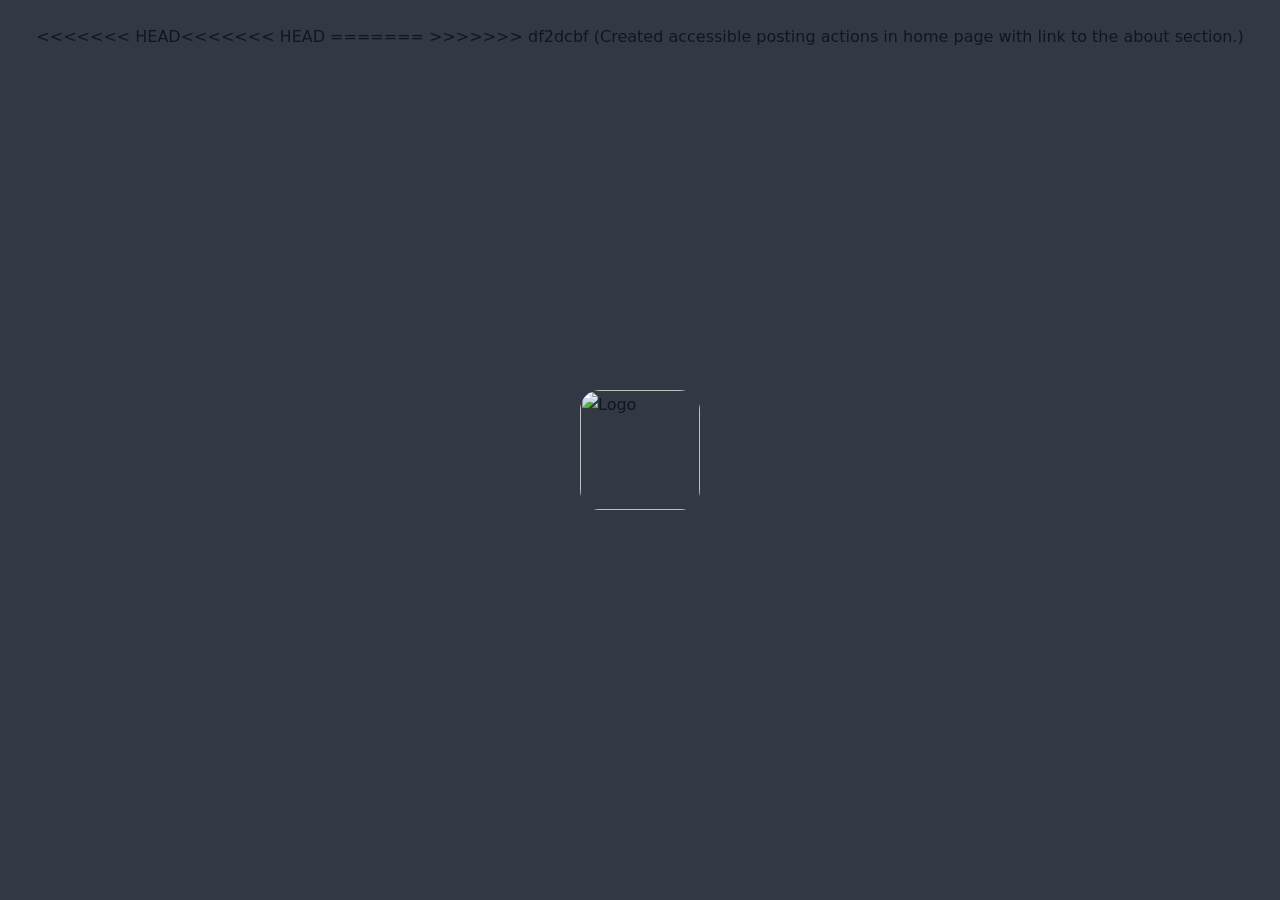
==== about.html @ 21f93189 "Refactor about page layout and styles for improved accessibility and responsiveness" ====
<<<<<<< HEAD
<!DOCTYPE html>
<html lang="en">
<head>
  <meta charset="UTF-8">
  <meta name="viewport" content="width=device-width,initial-scale=1">
  <title>About — My Blog Station</title>
  <link rel="stylesheet" href="about.css">
</head>
<body>
  <!-- Loader -->
  <div id="loader">
    <div class="loader-logo">
      <img src="images/hero/HeroTop.webp" alt="Logo">
    </div>
  </div>

  <!-- Main Content -->
  <div id="main-content" class="hidden">
    <header class="site-header">
      <div class="brand">
        <img src="images/hero/HeroBottom.webp" alt="Logo">
=======
<!doctype html>
<html lang="en">
<head>
  <meta charset="utf-8" />
  <meta name="viewport" content="width=device-width,initial-scale=1" />
  <title>About — My Blog Station</title>
  <link rel="stylesheet" href="style.css">
</head>
<body>
  <div class="site" role="main">
    <header class="site-header" role="banner">
      <div class="brand">
        <img src="/small-logo.png" alt="Logo">
>>>>>>> df2dcbf (Created accessible posting actions in home page with link to the about section.)
        <div>
          <h1>My Content Station</h1>
          <div class="tagline">Write • Learn • Build Revenue</div>
        </div>
      </div>
<<<<<<< HEAD
      <nav class="main-nav">
        <a href="/index.html">Home</a>
        <a href="/blog.html">Blog</a>
        <a href="/about.html" class="active">About</a>
        <a href="/services.html">Services</a>
        <a href="/contact.html">Contact</a>
      </nav>
    </header>

    <section class="about-hero">
      <h2>About My Content Station</h2>
      <p class="lead">We create a platform to help writers express themselves, build personal growth, and develop revenue streams through content creation.</p>
    </section>

    <section class="team">
      <h3>Our Mission</h3>
      <p>We empower creators to share knowledge, promote brands, and build a sustainable blogging ecosystem.</p>

      <h3>Core Services</h3>
      <ul>
        <li>Content creation guidance</li>
        <li>SEO & marketing tips</li>
        <li>Analytics dashboards</li>
        <li>Revenue opportunities</li>
      </ul>
=======

      <nav class="main-nav">
        <a href="index.html">Home</a>
        <a href="about.html" class="active">About</a>
        <a href="/projects">Projects</a>
        <a href="/contact">Contact</a>
      </nav>
    </header>

    <!-- About Hero -->
    <section class="hero" style="background-image:linear-gradient(rgba(15,23,36,0.6),rgba(15,23,36,0.4)), url('https://images.unsplash.com/photo-1529107386315-e1a2ed48a620?auto=format&fit=crop&w=1600&q=60')">
      <h2>About Us</h2>
      <p class="lead">We help creators and brands write, share, and monetize their content with simple, effective tools.</p>
    </section>

    <!-- Services -->
    <section class="services">
      <h3>Our Services</h3>
      <div class="service-grid">
        <div class="service-card">
          <h4>✍️ Writing & Blogging</h4>
          <p>Create personal or business blogs with ease. Share stories that connect with your readers.</p>
        </div>
        <div class="service-card">
          <h4>📈 SEO & Marketing</h4>
          <p>Boost your reach with tailored SEO strategies and marketing insights.</p>
        </div>
        <div class="service-card">
          <h4>💬 Engagement Tools</h4>
          <p>Comments, likes, and bookmarks to connect your readers with your voice.</p>
        </div>
        <div class="service-card">
          <h4>📊 Analytics</h4>
          <p>Track performance with dashboards for readership and content campaigns.</p>
        </div>
      </div>
>>>>>>> df2dcbf (Created accessible posting actions in home page with link to the about section.)
    </section>

    <footer>
      © <span id="year"></span> My Content Station — Build, Write, Earn
    </footer>
  </div>

<<<<<<< HEAD
  <script src="about.js"></script>
=======
  <script src="script.js"></script>
>>>>>>> df2dcbf (Created accessible posting actions in home page with link to the about section.)
</body>
</html>
---- about.css ----
<<<<<<< HEAD
/* Global resets */
* { box-sizing: border-box; margin: 0; padding: 0; }
body { font-family: 'Inter', sans-serif; background: #e0f7fa; line-height: 1.6; overflow-x: hidden; }
.hidden { display: none; }

/* Loader styles */
#loader {
  position: fixed;
  top: 0; left: 0;
  width: 100%; height: 100%;
  background: rgba(15,23,36,0.85);
  display: flex; justify-content: center; align-items: center;
  z-index: 9999;
  flex-direction: column;
}
.loader-logo img {
  width: 120px;
  height: 120px;
  border-radius: 20px;
  animation: floatLogo 1.5s ease-in-out infinite alternate;
}
@keyframes floatLogo {
  0% { transform: translateY(0) rotate(0deg); }
  50% { transform: translateY(-20px) rotate(10deg); }
  100% { transform: translateY(0) rotate(-10deg); }
}

/* Header */
.site-header { display: flex; justify-content: space-between; align-items: center; padding: 20px; background: #fff; box-shadow: 0 4px 12px rgba(0,0,0,0.05); }
.brand img { width: 50px; height: 50px; }
.main-nav a { margin-left: 12px; text-decoration: none; color: #333; font-weight: 600; }
.main-nav a.active { color: #1f6feb; text-decoration: underline; }

/* Hero section */
.about-hero { background: url('https://images.unsplash.com/photo-1507525428034-b723cf961d3e?auto=format&fit=crop&w=1600&q=60') center/cover no-repeat; color: #fff; padding: 120px 20px 60px; text-align: center; border-radius: 16px; margin-bottom: 28px; }
.about-hero h2 { font-size: 3rem; margin-bottom: 16px; }
.about-hero p.lead { font-size: 1.2rem; max-width: 700px; margin: 0 auto; }

/* Team section */
.team { padding: 20px; max-width: 800px; margin: 0 auto; background: #fff; border-radius: 12px; box-shadow: 0 6px 20px rgba(0,0,0,0.05); }
.team h3 { font-size: 1.5rem; margin-bottom: 8px; color: #1f6feb; }
.team p, .team ul { margin-bottom: 16px; color: #555; }
.team ul li { margin-left: 20px; }

/* Footer */
footer { text-align: center; padding: 16px; color: #6b7280; margin-top: 28px; }

/* Responsive */
@media(max-width:900px) { .about-hero { padding: 80px 20px; } .team { padding: 16px; } }
=======
body {
  margin: 0;
  font-family: "Georgia", serif;
  background: #fdfdfd;
  color: #333;
}

/* Navbar same style */
.navbar {
  display: flex;
  justify-content: space-between;
  padding: 1rem 2rem;
  background: #1a2980;
}

.navbar a {
  color: white;
  text-decoration: none;
}

.navbar a:hover,
.navbar a.active {
  color: #ffd700;
}

/* About Section */
.about-section {
  padding: 3rem 2rem;
  max-width: 800px;
  margin: auto;
  text-align: center;
}

.about-section h1 {
  font-size: 2.5rem;
  color: #1a2980;
  margin-bottom: 1rem;
}

.about-section p {
  font-size: 1.2rem;
  line-height: 1.8;
}

/* Footer */
footer {
  text-align: center;
  padding: 1rem;
  background: #1a2980;
  color: white;
}
>>>>>>> df2dcbf (Created accessible posting actions in home page with link to the about section.)
---- style.css ----
:root {
  --max-width: 1100px;
  --accent: #1f6feb;
  --text: #0f1724;
  --muted: #6b7280;
  --hero-image: url('https://images.unsplash.com/photo-1507525428034-b723cf961d3e?auto=format&fit=crop&w=1600&q=60');
}

* { box-sizing: border-box; margin: 0; padding: 0; }
html, body { height: 100%; font-family: Inter, ui-sans-serif, system-ui, -apple-system, "Segoe UI", Roboto, "Helvetica Neue", Arial; }
body { color: var(--text); line-height: 1.6; background: #fff; padding: 24px; display: flex; justify-content: center; }

.site { max-width: var(--max-width); width: 100%; }

header.site-header { display: flex; align-items: center; justify-content: space-between; margin-bottom: 18px; flex-wrap: wrap; }
.brand { display: flex; align-items: center; gap: 12px; }
.brand img { width: 44px; height: 44px; border-radius: 8px; object-fit: cover; }
.brand h1 { font-size: 1.125rem; }
.tagline { color: var(--muted); font-size: 0.9rem; }

nav.main-nav a { text-decoration: none; color: var(--muted); padding: 8px 12px; border-radius: 6px; font-weight: 600; }
nav.main-nav a.active, nav.main-nav a:hover { color: var(--accent); text-decoration: underline; text-underline-offset: 6px; text-decoration-thickness: 2px; }

/* Hero */
.hero {
  display: grid; gap: 20px;
  background-image: linear-gradient(rgba(6,10,20,0.45), rgba(6,10,20,0.25)), var(--hero-image);
  background-size: cover; background-position: center; border-radius: 14px;
  color: #fff; padding: 48px; margin-bottom: 28px; box-shadow: 0 10px 30px rgba(2,6,23,0.18);
}
.hero .meta { font-size: 0.9rem; color: rgba(255,255,255,0.85); margin-bottom: 8px; }
.hero h2 { font-size: 2.25rem; margin-bottom: 12px; line-height: 1.05; text-decoration: underline; text-underline-offset: 10px; text-decoration-thickness: 3px; text-decoration-color: rgba(255,255,255,0.85); }
.hero p.lead { max-width: 68ch; font-size: 1rem; color: rgba(255,255,255,0.92); }
.hero .cta { margin-top: 14px; }

.layout { display: grid; grid-template-columns: 1fr 320px; gap: 28px; margin-top: 16px; }
.posts article { background: #fff; border-radius: 10px; padding: 18px; margin-bottom: 16px; box-shadow: 0 6px 18px rgba(9,18,28,0.04); }
.posts h3 { font-size: 1.125rem; margin-bottom: 8px; }
.posts p.summary { color: var(--muted); font-size: 0.96rem; }
.posts .date { color: var(--muted); font-size: 0.85rem; }

.sidebar { background: #fbfdff; border-radius: 10px; padding: 16px; height: fit-content; border: 1px solid #eef2ff; }
.sidebar h4 { margin-bottom: 8px; }
.sidebar-text { margin-bottom: 12px; color: var(--muted); }
.sidebar ul { margin-top: 8px; color: var(--muted); }

.btn { display: inline-block; padding: 10px 14px; border-radius: 8px; background: var(--accent); color: #fff; text-decoration: none; font-weight: 600; }

footer { margin-top: 28px; color: var(--muted); font-size: 0.9rem; text-align: center; }

@media (max-width: 900px) {
  .layout { grid-template-columns: 1fr; }
  .hero { padding: 28px; }
}
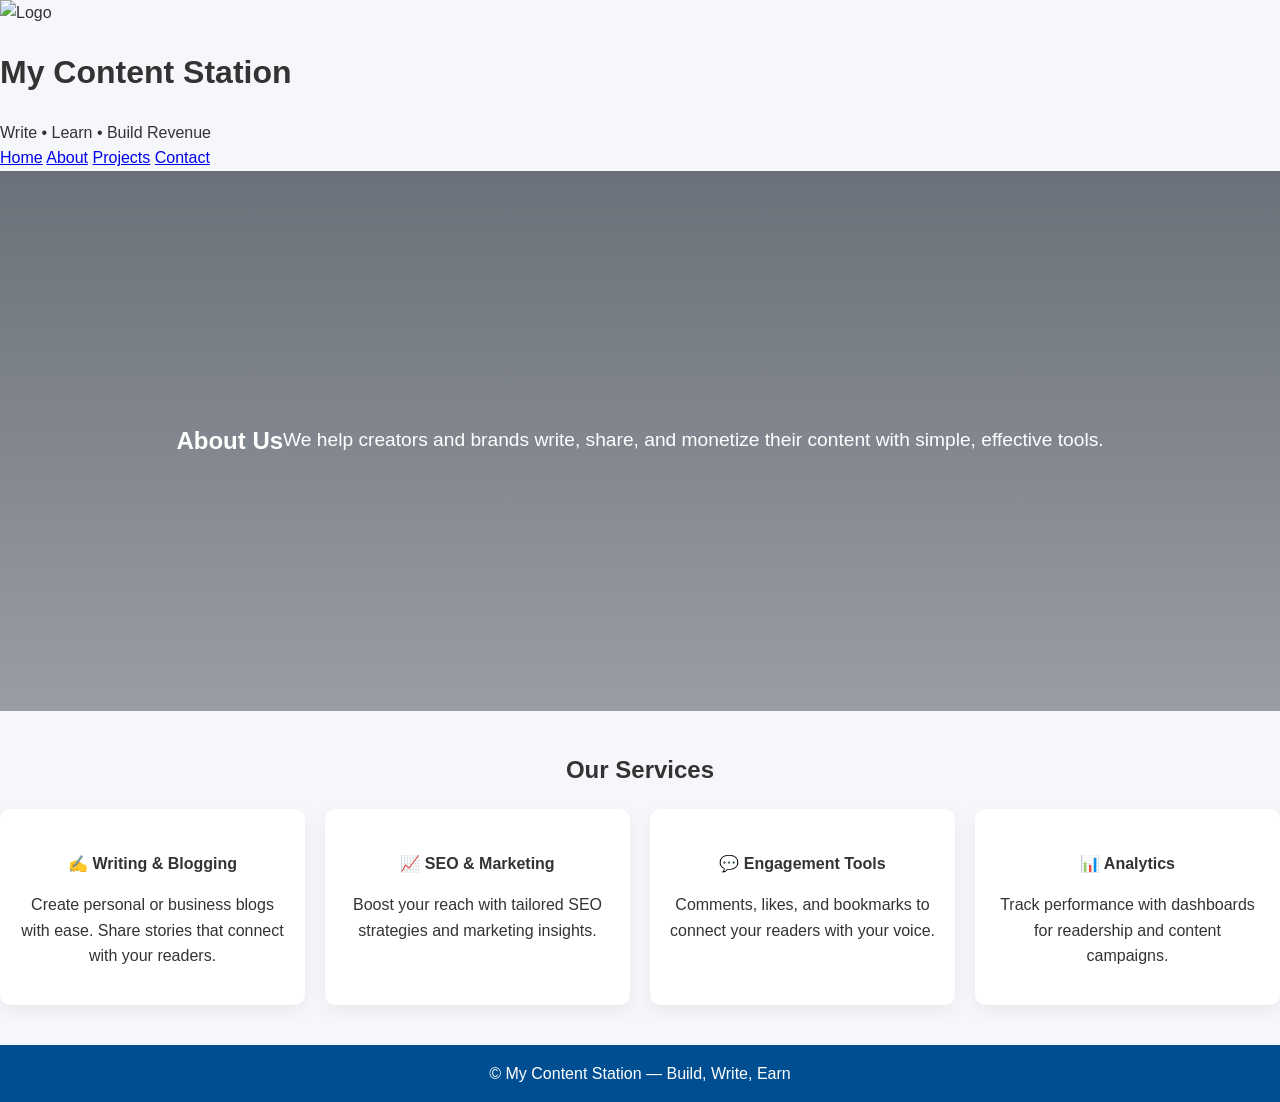
==== commit df2dcbff: "Created accessible posting actions in home page with link to the about section." ====
--- a/about.html
+++ b/about.html
@@ -1,26 +1,3 @@
-<<<<<<< HEAD
-<!DOCTYPE html>
-<html lang="en">
-<head>
-  <meta charset="UTF-8">
-  <meta name="viewport" content="width=device-width,initial-scale=1">
-  <title>About — My Blog Station</title>
-  <link rel="stylesheet" href="about.css">
-</head>
-<body>
-  <!-- Loader -->
-  <div id="loader">
-    <div class="loader-logo">
-      <img src="images/hero/HeroTop.webp" alt="Logo">
-    </div>
-  </div>
-
-  <!-- Main Content -->
-  <div id="main-content" class="hidden">
-    <header class="site-header">
-      <div class="brand">
-        <img src="images/hero/HeroBottom.webp" alt="Logo">
-=======
 <!doctype html>
 <html lang="en">
 <head>
@@ -34,39 +11,11 @@
     <header class="site-header" role="banner">
       <div class="brand">
         <img src="/small-logo.png" alt="Logo">
->>>>>>> df2dcbf (Created accessible posting actions in home page with link to the about section.)
         <div>
           <h1>My Content Station</h1>
           <div class="tagline">Write • Learn • Build Revenue</div>
         </div>
       </div>
-<<<<<<< HEAD
-      <nav class="main-nav">
-        <a href="/index.html">Home</a>
-        <a href="/blog.html">Blog</a>
-        <a href="/about.html" class="active">About</a>
-        <a href="/services.html">Services</a>
-        <a href="/contact.html">Contact</a>
-      </nav>
-    </header>
-
-    <section class="about-hero">
-      <h2>About My Content Station</h2>
-      <p class="lead">We create a platform to help writers express themselves, build personal growth, and develop revenue streams through content creation.</p>
-    </section>
-
-    <section class="team">
-      <h3>Our Mission</h3>
-      <p>We empower creators to share knowledge, promote brands, and build a sustainable blogging ecosystem.</p>
-
-      <h3>Core Services</h3>
-      <ul>
-        <li>Content creation guidance</li>
-        <li>SEO & marketing tips</li>
-        <li>Analytics dashboards</li>
-        <li>Revenue opportunities</li>
-      </ul>
-=======
 
       <nav class="main-nav">
         <a href="index.html">Home</a>
@@ -103,7 +52,6 @@
           <p>Track performance with dashboards for readership and content campaigns.</p>
         </div>
       </div>
->>>>>>> df2dcbf (Created accessible posting actions in home page with link to the about section.)
     </section>
 
     <footer>
@@ -111,10 +59,6 @@
     </footer>
   </div>
 
-<<<<<<< HEAD
-  <script src="about.js"></script>
-=======
   <script src="script.js"></script>
->>>>>>> df2dcbf (Created accessible posting actions in home page with link to the about section.)
 </body>
 </html>
--- a/style.css
+++ b/style.css
@@ -1,54 +1,145 @@
-:root {
-  --max-width: 1100px;
-  --accent: #1f6feb;
-  --text: #0f1724;
-  --muted: #6b7280;
-  --hero-image: url('https://images.unsplash.com/photo-1507525428034-b723cf961d3e?auto=format&fit=crop&w=1600&q=60');
+/* Reset */
+body {
+  margin: 0;
+  font-family: 'Segoe UI', Tahoma, sans-serif;
+  line-height: 1.6;
+  color: #333;
+  background: #f5f7fa;
 }
-
-* { box-sizing: border-box; margin: 0; padding: 0; }
-html, body { height: 100%; font-family: Inter, ui-sans-serif, system-ui, -apple-system, "Segoe UI", Roboto, "Helvetica Neue", Arial; }
-body { color: var(--text); line-height: 1.6; background: #fff; padding: 24px; display: flex; justify-content: center; }
-
-.site { max-width: var(--max-width); width: 100%; }
-
-header.site-header { display: flex; align-items: center; justify-content: space-between; margin-bottom: 18px; flex-wrap: wrap; }
-.brand { display: flex; align-items: center; gap: 12px; }
-.brand img { width: 44px; height: 44px; border-radius: 8px; object-fit: cover; }
-.brand h1 { font-size: 1.125rem; }
-.tagline { color: var(--muted); font-size: 0.9rem; }
-
-nav.main-nav a { text-decoration: none; color: var(--muted); padding: 8px 12px; border-radius: 6px; font-weight: 600; }
-nav.main-nav a.active, nav.main-nav a:hover { color: var(--accent); text-decoration: underline; text-underline-offset: 6px; text-decoration-thickness: 2px; }
 
 /* Hero */
 .hero {
-  display: grid; gap: 20px;
-  background-image: linear-gradient(rgba(6,10,20,0.45), rgba(6,10,20,0.25)), var(--hero-image);
-  background-size: cover; background-position: center; border-radius: 14px;
-  color: #fff; padding: 48px; margin-bottom: 28px; box-shadow: 0 10px 30px rgba(2,6,23,0.18);
+  background: url('hero-blog.jpg') no-repeat center center/cover;
+  height: 60vh;
+  display: flex;
+  justify-content: center;
+  align-items: center;
+  text-align: center;
+  position: relative;
+  color: #fff;
 }
-.hero .meta { font-size: 0.9rem; color: rgba(255,255,255,0.85); margin-bottom: 8px; }
-.hero h2 { font-size: 2.25rem; margin-bottom: 12px; line-height: 1.05; text-decoration: underline; text-underline-offset: 10px; text-decoration-thickness: 3px; text-decoration-color: rgba(255,255,255,0.85); }
-.hero p.lead { max-width: 68ch; font-size: 1rem; color: rgba(255,255,255,0.92); }
-.hero .cta { margin-top: 14px; }
+.hero .overlay {
+  background: rgba(0, 0, 0, 0.6);
+  padding: 2rem;
+  border-radius: 12px;
+}
+.hero h1 {
+  font-size: 3rem;
+  margin-bottom: 0.5rem;
+}
+.hero p {
+  font-size: 1.2rem;
+}
 
-.layout { display: grid; grid-template-columns: 1fr 320px; gap: 28px; margin-top: 16px; }
-.posts article { background: #fff; border-radius: 10px; padding: 18px; margin-bottom: 16px; box-shadow: 0 6px 18px rgba(9,18,28,0.04); }
-.posts h3 { font-size: 1.125rem; margin-bottom: 8px; }
-.posts p.summary { color: var(--muted); font-size: 0.96rem; }
-.posts .date { color: var(--muted); font-size: 0.85rem; }
+/* Layout */
+.container {
+  display: flex;
+  flex-wrap: wrap;
+  max-width: 1200px;
+  margin: 2rem auto;
+  gap: 2rem;
+  padding: 0 1rem;
+}
 
-.sidebar { background: #fbfdff; border-radius: 10px; padding: 16px; height: fit-content; border: 1px solid #eef2ff; }
-.sidebar h4 { margin-bottom: 8px; }
-.sidebar-text { margin-bottom: 12px; color: var(--muted); }
-.sidebar ul { margin-top: 8px; color: var(--muted); }
+/* Posts */
+.posts {
+  flex: 3;
+}
+.post {
+  background: #fff;
+  border-radius: 12px;
+  padding: 1rem;
+  margin-bottom: 2rem;
+  box-shadow: 0 4px 12px rgba(0,0,0,0.1);
+  transition: transform 0.3s;
+}
+.post:hover {
+  transform: scale(1.02);
+}
+.post img {
+  max-width: 100%;
+  border-radius: 12px;
+}
+.post h2 {
+  margin: 1rem 0 0.5rem;
+  color: #004e92;
+}
+.post p {
+  color: #555;
+}
+.actions {
+  margin-top: 1rem;
+}
+.actions button {
+  background: #004e92;
+  color: #fff;
+  border: none;
+  padding: 0.5rem 1rem;
+  margin-right: 0.5rem;
+  border-radius: 6px;
+  cursor: pointer;
+  transition: background 0.3s;
+}
+.actions button:hover {
+  background: #002c5c;
+}
 
-.btn { display: inline-block; padding: 10px 14px; border-radius: 8px; background: var(--accent); color: #fff; text-decoration: none; font-weight: 600; }
+/* Sidebar */
+.sidebar {
+  flex: 1;
+  background: #fff;
+  padding: 1rem;
+  border-radius: 12px;
+  box-shadow: 0 4px 12px rgba(0,0,0,0.1);
+}
+.sidebar h3 {
+  margin-top: 0;
+  color: #004e92;
+}
+.sidebar a {
+  color: #004e92;
+  text-decoration: none;
+}
+.sidebar a:hover {
+  text-decoration: underline;
+}
 
-footer { margin-top: 28px; color: var(--muted); font-size: 0.9rem; text-align: center; }
+/* Footer */
+footer {
+  text-align: center;
+  padding: 1rem 0;
+  background: #004e92;
+  color: #fff;
+  margin-top: 2rem;
+}
 
-@media (max-width: 900px) {
-  .layout { grid-template-columns: 1fr; }
-  .hero { padding: 28px; }
+/* Responsive */
+@media(max-width: 768px) {
+  .container {
+    flex-direction: column;
+  }
 }
+
+.services {
+  margin: 40px 0;
+  text-align: center;
+}
+.services h3 {
+  font-size: 1.5rem;
+  margin-bottom: 20px;
+}
+.service-grid {
+  display: grid;
+  gap: 20px;
+  grid-template-columns: repeat(auto-fit, minmax(240px, 1fr));
+}
+.service-card {
+  background: #fff;
+  border-radius: 10px;
+  padding: 20px;
+  box-shadow: 0 6px 18px rgba(9,18,28,0.06);
+}
+.service-card h4 {
+  margin-bottom: 8px;
+  color: var(--accent);
+}
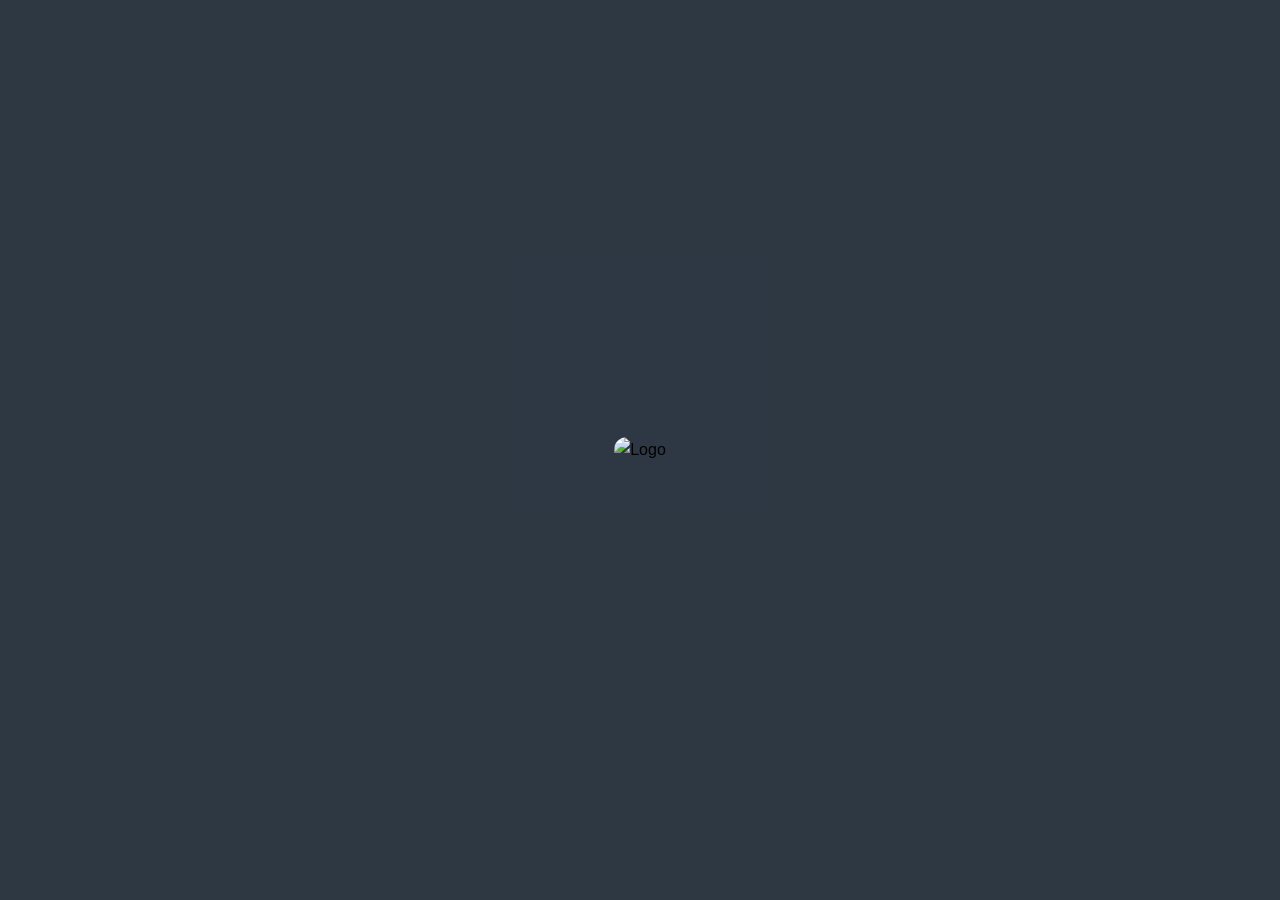
==== commit d53df8ce: "Added an about page containing background of the website and included the logog to be loading on the" ====
--- a/about.html
+++ b/about.html
@@ -1,14 +1,22 @@
-<!doctype html>
+<!DOCTYPE html>
 <html lang="en">
 <head>
-  <meta charset="utf-8" />
-  <meta name="viewport" content="width=device-width,initial-scale=1" />
+  <meta charset="UTF-8">
+  <meta name="viewport" content="width=device-width,initial-scale=1">
   <title>About — My Blog Station</title>
-  <link rel="stylesheet" href="style.css">
+  <link rel="stylesheet" href="about.css">
 </head>
 <body>
-  <div class="site" role="main">
-    <header class="site-header" role="banner">
+  <!-- Loader -->
+  <div id="loader">
+    <div class="loader-logo">
+      <img src="/small-logo.png" alt="Logo">
+    </div>
+  </div>
+
+  <!-- Main Content -->
+  <div id="main-content" class="hidden">
+    <header class="site-header">
       <div class="brand">
         <img src="/small-logo.png" alt="Logo">
         <div>
@@ -16,42 +24,31 @@
           <div class="tagline">Write • Learn • Build Revenue</div>
         </div>
       </div>
-
       <nav class="main-nav">
-        <a href="index.html">Home</a>
-        <a href="about.html" class="active">About</a>
-        <a href="/projects">Projects</a>
-        <a href="/contact">Contact</a>
+        <a href="/index.html">Home</a>
+        <a href="/blog.html">Blog</a>
+        <a href="/about.html" class="active">About</a>
+        <a href="/services.html">Services</a>
+        <a href="/contact.html">Contact</a>
       </nav>
     </header>
 
-    <!-- About Hero -->
-    <section class="hero" style="background-image:linear-gradient(rgba(15,23,36,0.6),rgba(15,23,36,0.4)), url('https://images.unsplash.com/photo-1529107386315-e1a2ed48a620?auto=format&fit=crop&w=1600&q=60')">
-      <h2>About Us</h2>
-      <p class="lead">We help creators and brands write, share, and monetize their content with simple, effective tools.</p>
+    <section class="about-hero">
+      <h2>About My Content Station</h2>
+      <p class="lead">We create a platform to help writers express themselves, build personal growth, and develop revenue streams through content creation.</p>
     </section>
 
-    <!-- Services -->
-    <section class="services">
-      <h3>Our Services</h3>
-      <div class="service-grid">
-        <div class="service-card">
-          <h4>✍️ Writing & Blogging</h4>
-          <p>Create personal or business blogs with ease. Share stories that connect with your readers.</p>
-        </div>
-        <div class="service-card">
-          <h4>📈 SEO & Marketing</h4>
-          <p>Boost your reach with tailored SEO strategies and marketing insights.</p>
-        </div>
-        <div class="service-card">
-          <h4>💬 Engagement Tools</h4>
-          <p>Comments, likes, and bookmarks to connect your readers with your voice.</p>
-        </div>
-        <div class="service-card">
-          <h4>📊 Analytics</h4>
-          <p>Track performance with dashboards for readership and content campaigns.</p>
-        </div>
-      </div>
+    <section class="team">
+      <h3>Our Mission</h3>
+      <p>We empower creators to share knowledge, promote brands, and build a sustainable blogging ecosystem.</p>
+
+      <h3>Core Services</h3>
+      <ul>
+        <li>Content creation guidance</li>
+        <li>SEO & marketing tips</li>
+        <li>Analytics dashboards</li>
+        <li>Revenue opportunities</li>
+      </ul>
     </section>
 
     <footer>
@@ -59,6 +56,6 @@
     </footer>
   </div>
 
-  <script src="script.js"></script>
+  <script src="about.js"></script>
 </body>
 </html>
--- a/about.css
+++ b/about.css
@@ -0,0 +1,49 @@
+/* Global resets */
+* { box-sizing: border-box; margin: 0; padding: 0; }
+body { font-family: 'Inter', sans-serif; background: #e0f7fa; line-height: 1.6; overflow-x: hidden; }
+.hidden { display: none; }
+
+/* Loader styles */
+#loader {
+  position: fixed;
+  top: 0; left: 0;
+  width: 100%; height: 100%;
+  background: rgba(15,23,36,0.85);
+  display: flex; justify-content: center; align-items: center;
+  z-index: 9999;
+  flex-direction: column;
+}
+.loader-logo img {
+  width: 120px;
+  height: 120px;
+  border-radius: 20px;
+  animation: floatLogo 1.5s ease-in-out infinite alternate;
+}
+@keyframes floatLogo {
+  0% { transform: translateY(0) rotate(0deg); }
+  50% { transform: translateY(-20px) rotate(10deg); }
+  100% { transform: translateY(0) rotate(-10deg); }
+}
+
+/* Header */
+.site-header { display: flex; justify-content: space-between; align-items: center; padding: 20px; background: #fff; box-shadow: 0 4px 12px rgba(0,0,0,0.05); }
+.brand img { width: 50px; height: 50px; }
+.main-nav a { margin-left: 12px; text-decoration: none; color: #333; font-weight: 600; }
+.main-nav a.active { color: #1f6feb; text-decoration: underline; }
+
+/* Hero section */
+.about-hero { background: url('https://images.unsplash.com/photo-1507525428034-b723cf961d3e?auto=format&fit=crop&w=1600&q=60') center/cover no-repeat; color: #fff; padding: 120px 20px 60px; text-align: center; border-radius: 16px; margin-bottom: 28px; }
+.about-hero h2 { font-size: 3rem; margin-bottom: 16px; }
+.about-hero p.lead { font-size: 1.2rem; max-width: 700px; margin: 0 auto; }
+
+/* Team section */
+.team { padding: 20px; max-width: 800px; margin: 0 auto; background: #fff; border-radius: 12px; box-shadow: 0 6px 20px rgba(0,0,0,0.05); }
+.team h3 { font-size: 1.5rem; margin-bottom: 8px; color: #1f6feb; }
+.team p, .team ul { margin-bottom: 16px; color: #555; }
+.team ul li { margin-left: 20px; }
+
+/* Footer */
+footer { text-align: center; padding: 16px; color: #6b7280; margin-top: 28px; }
+
+/* Responsive */
+@media(max-width:900px) { .about-hero { padding: 80px 20px; } .team { padding: 16px; } }
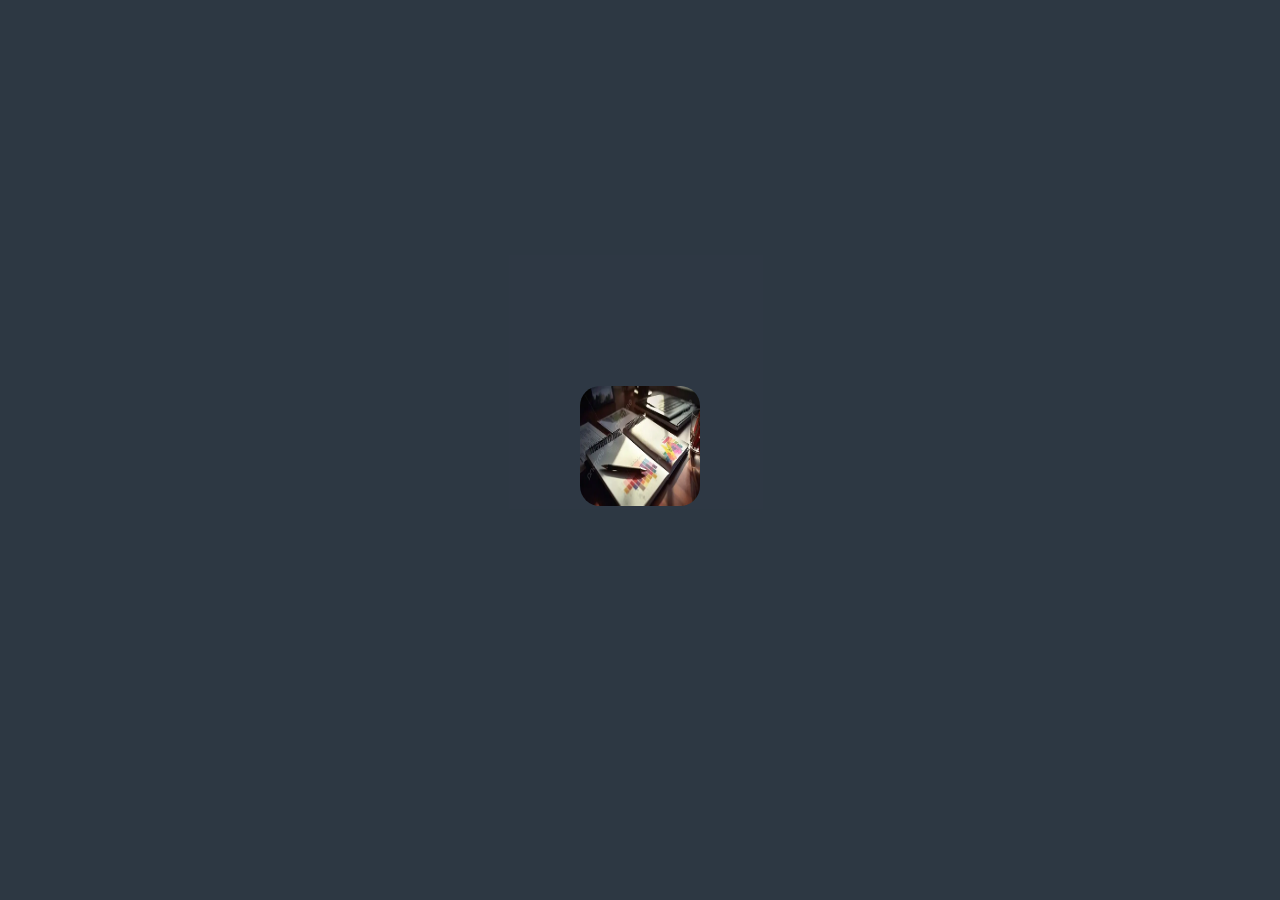
==== commit 014b9c23: "Enabled post writing in the website and storing posts in blog section." ====
--- a/about.html
+++ b/about.html
@@ -10,7 +10,7 @@
   <!-- Loader -->
   <div id="loader">
     <div class="loader-logo">
-      <img src="/small-logo.png" alt="Logo">
+      <img src="images/hero/HeroTop.webp" alt="Logo">
     </div>
   </div>
 
@@ -18,7 +18,7 @@
   <div id="main-content" class="hidden">
     <header class="site-header">
       <div class="brand">
-        <img src="/small-logo.png" alt="Logo">
+        <img src="images/hero/HeroBottom.webp" alt="Logo">
         <div>
           <h1>My Content Station</h1>
           <div class="tagline">Write • Learn • Build Revenue</div>
